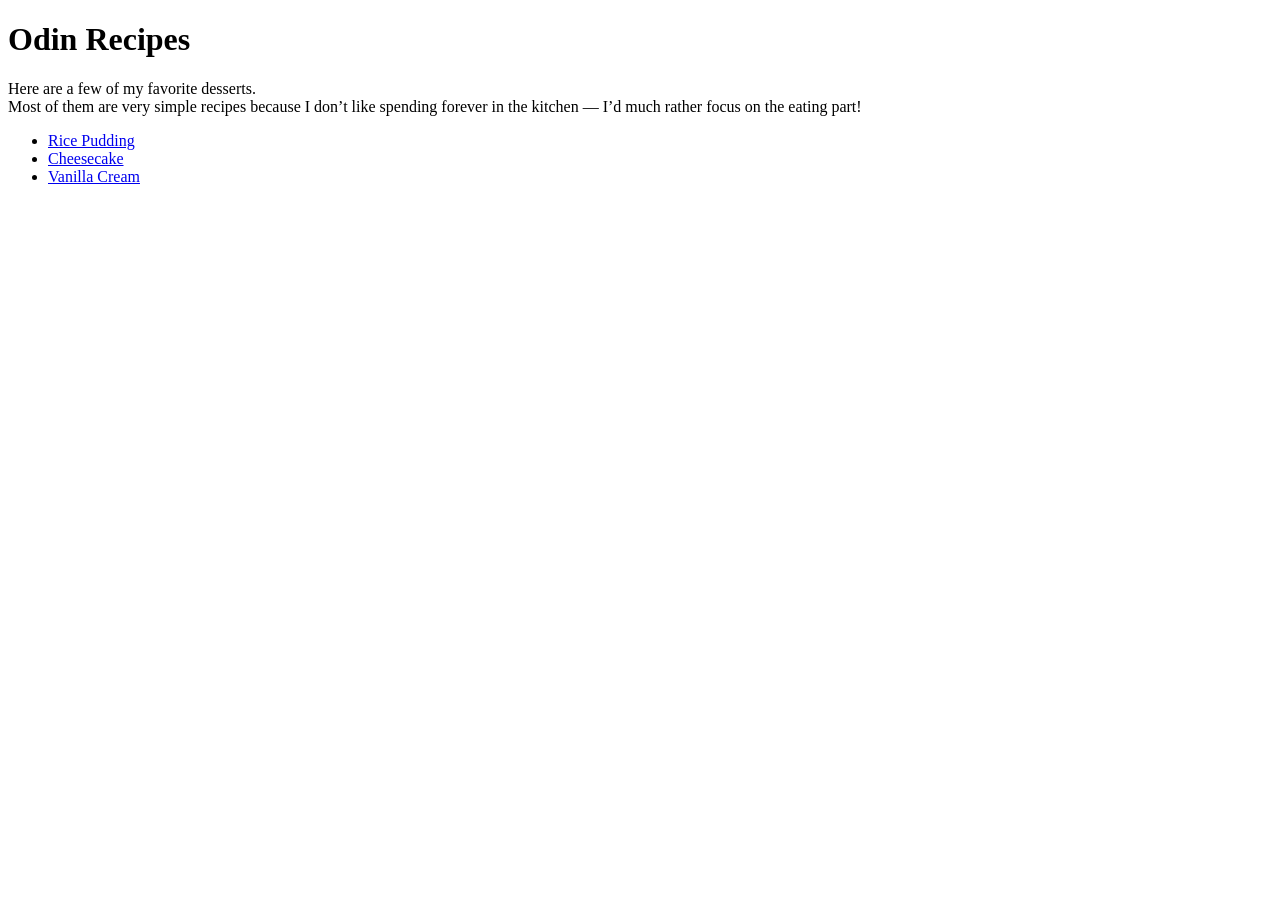
==== index.html @ 0a8c289a "Recipe Project finished for now." ====
<!DOCTYPE html>
<html lang="en">
<head>
    <meta charset="UTF-8">
    <meta name="viewport" content="width=device-width, initial-scale=1.0">
    <title>Odin Recipes</title>
</head>
<body>
    <h1>Odin Recipes</h1>

    <p>
        Here are a few of my favorite desserts.<br>
        Most of them are very simple recipes because I don’t like spending forever in the kitchen — I’d much rather focus on the eating part!</p>
    </p>
    <ul>
        <li><a href="./recipes/rice-pudding.html">Rice Pudding</a></li>
        <li><a href="./recipes/cheesecake.html">Cheesecake</a></li>
        <li><a href="./recipes/vanilla-cream.html">Vanilla Cream</a></li>   
    </ul>
</body>
</html>
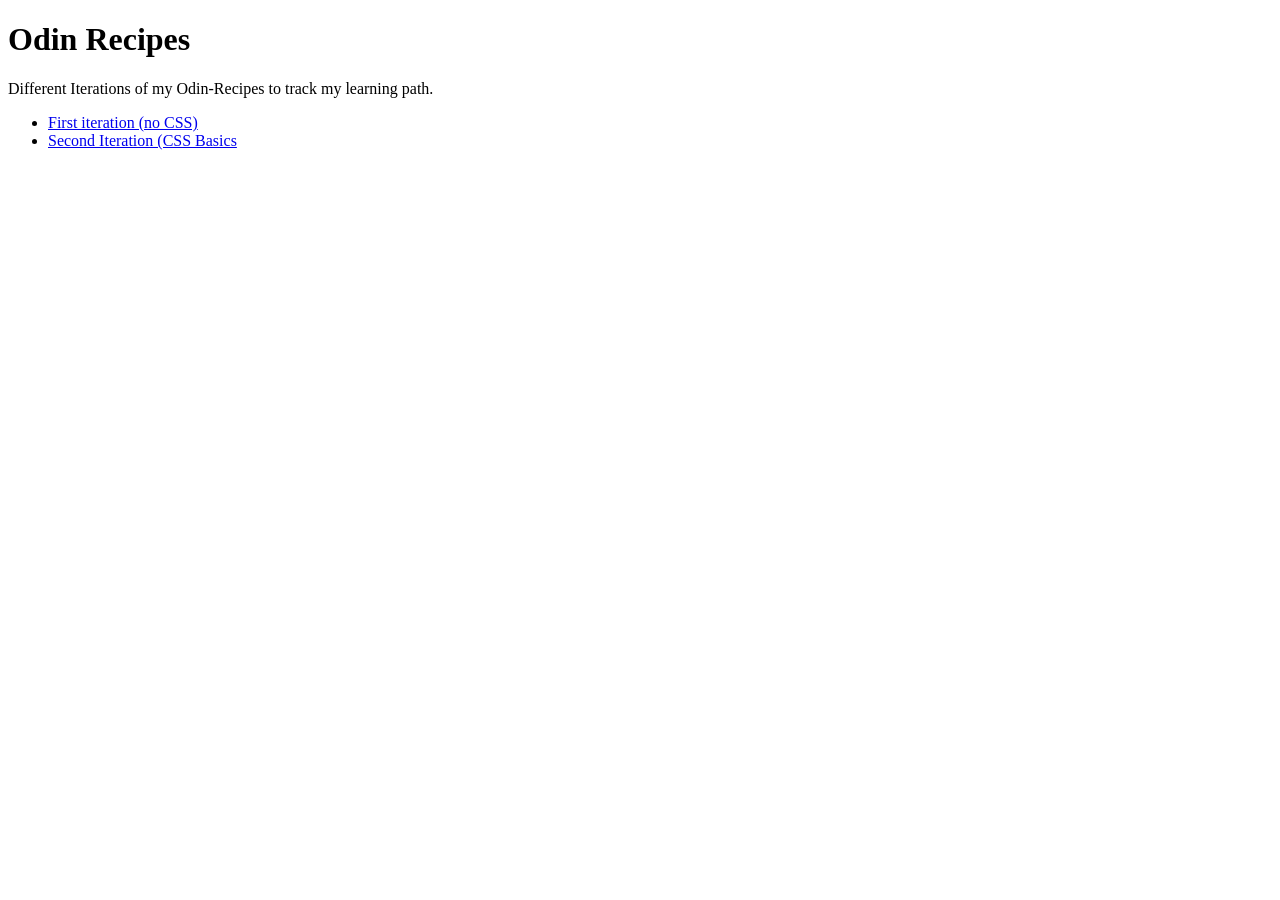
==== commit 8c138dd8: "Updated the file system to track my progress" ====
--- a/index.html
+++ b/index.html
@@ -9,13 +9,11 @@
     <h1>Odin Recipes</h1>
 
     <p>
-        Here are a few of my favorite desserts.<br>
-        Most of them are very simple recipes because I don’t like spending forever in the kitchen — I’d much rather focus on the eating part!</p>
+        Different Iterations of my Odin-Recipes to track my learning path.
     </p>
     <ul>
-        <li><a href="./recipes/rice-pudding.html">Rice Pudding</a></li>
-        <li><a href="./recipes/cheesecake.html">Cheesecake</a></li>
-        <li><a href="./recipes/vanilla-cream.html">Vanilla Cream</a></li>   
+        <li><a href="./v1/index.html">First iteration (no CSS)</a></li>
+        <li><a href="./v2/index.html">Second Iteration (CSS Basics</a></li>
     </ul>
 </body>
 </html>
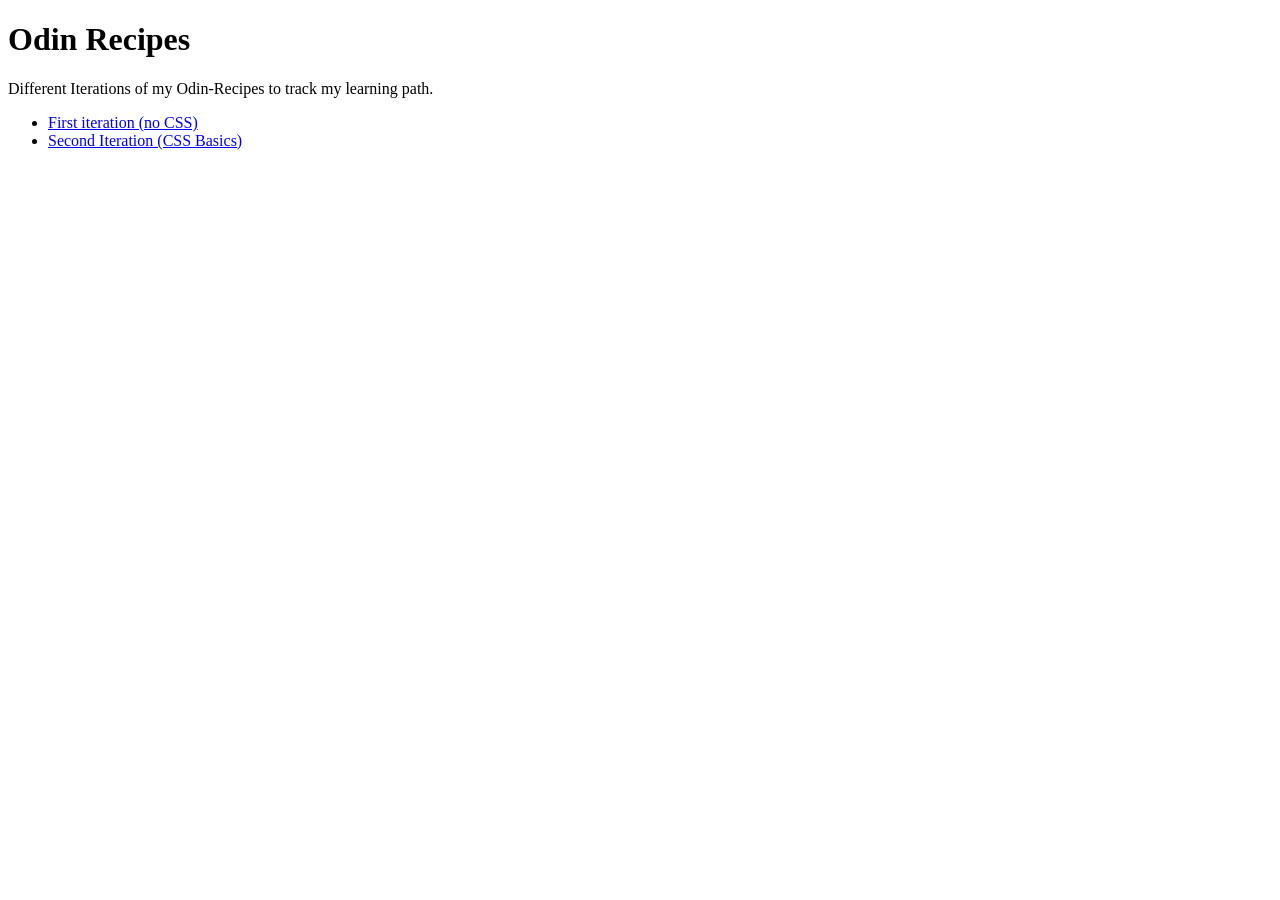
==== commit e0161120: "fixed typo" ====
--- a/index.html
+++ b/index.html
@@ -13,7 +13,7 @@
     </p>
     <ul>
         <li><a href="./v1/index.html">First iteration (no CSS)</a></li>
-        <li><a href="./v2/index.html">Second Iteration (CSS Basics</a></li>
+        <li><a href="./v2/index.html">Second Iteration (CSS Basics)</a></li>
     </ul>
 </body>
 </html>
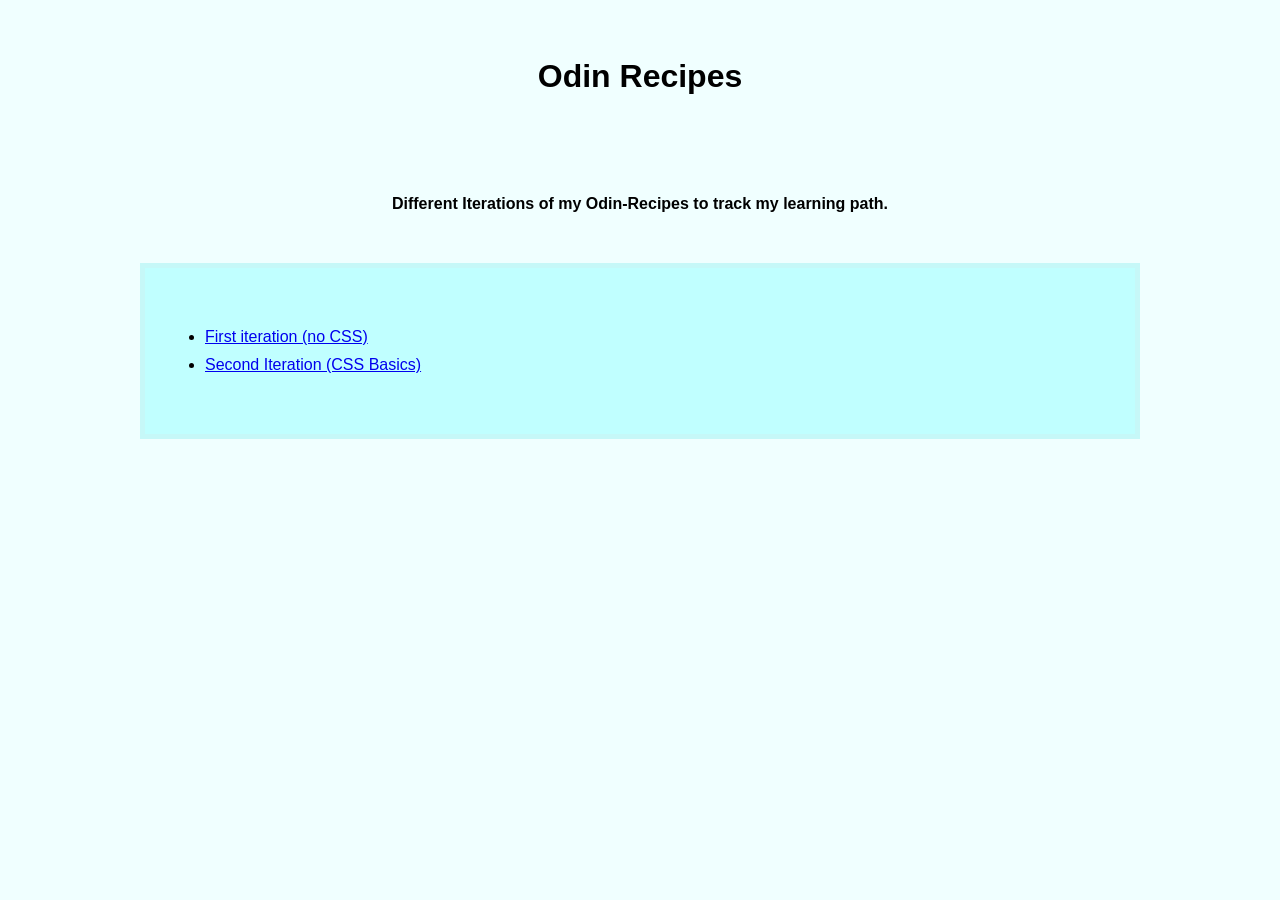
==== commit 46fa6142: "Added styling to v2" ====
--- a/index.html
+++ b/index.html
@@ -4,14 +4,15 @@
     <meta charset="UTF-8">
     <meta name="viewport" content="width=device-width, initial-scale=1.0">
     <title>Odin Recipes</title>
+    <link rel="stylesheet" href="style.css">
 </head>
 <body>
-    <h1>Odin Recipes</h1>
+    <h1 id="main_title">Odin Recipes</h1>
 
-    <p>
+    <p class="desc">
         Different Iterations of my Odin-Recipes to track my learning path.
     </p>
-    <ul>
+    <ul class="link">
         <li><a href="./v1/index.html">First iteration (no CSS)</a></li>
         <li><a href="./v2/index.html">Second Iteration (CSS Basics)</a></li>
     </ul>
--- a/style.css
+++ b/style.css
@@ -0,0 +1,38 @@
+html {
+  box-sizing: border-box;
+  background-color: azure;
+}
+
+*,
+*::before,
+*::after {
+  box-sizing: inherit;
+}
+
+#main_title {
+    margin: 0 auto;
+    padding: 50px;
+    text-align: center;
+    font-family: Verdana, Geneva, Tahoma, sans-serif;
+}
+
+.desc {
+    font-family: Verdana, Geneva, Tahoma, sans-serif;
+    text-align: center;
+    width: 1000px;
+    margin: 50px auto;
+    font-weight: bold;
+}
+
+.link {
+    font-family: Verdana, Geneva, Tahoma, sans-serif;
+    width: 1000px;
+    padding: 50px;
+    margin: 50px auto;
+    border: 5px solid rgb(198, 248, 248);
+    background-color: rgb(192, 255, 255);
+}
+
+li  {
+    margin: 10px;
+}
